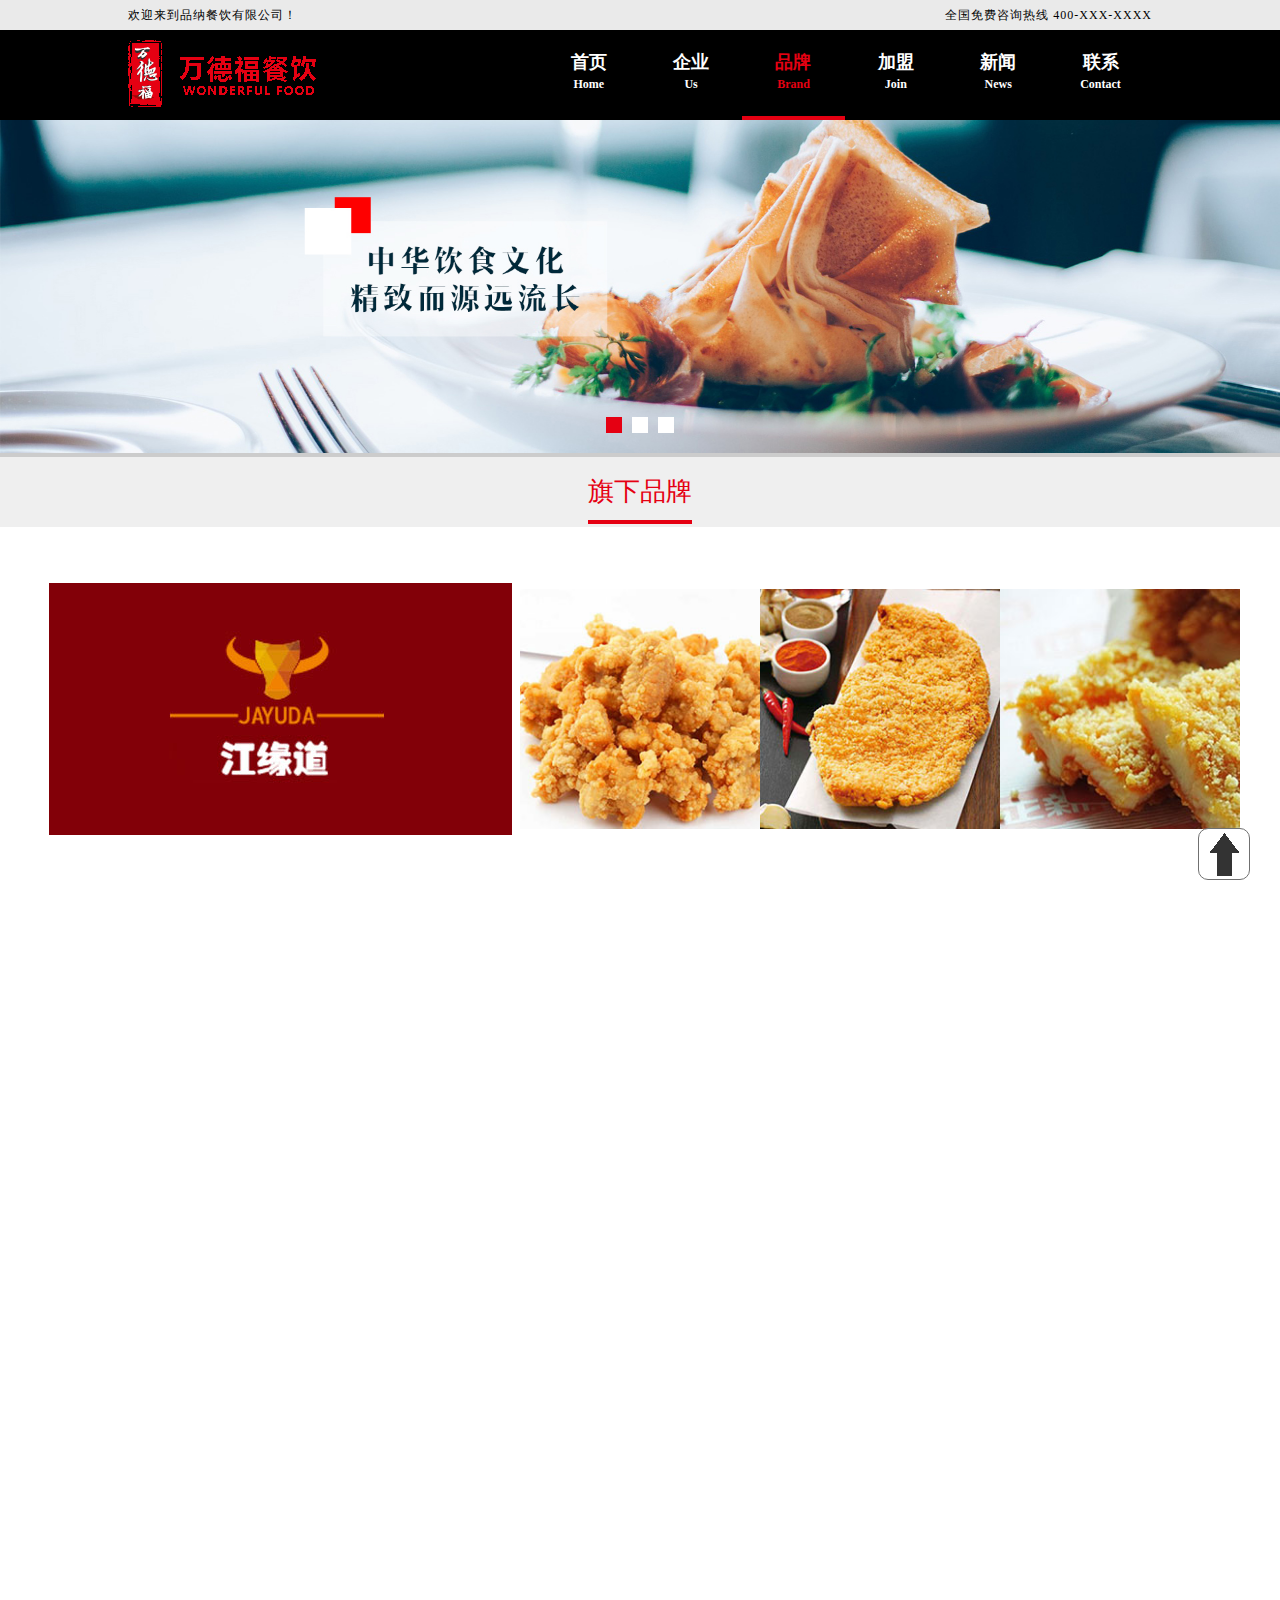
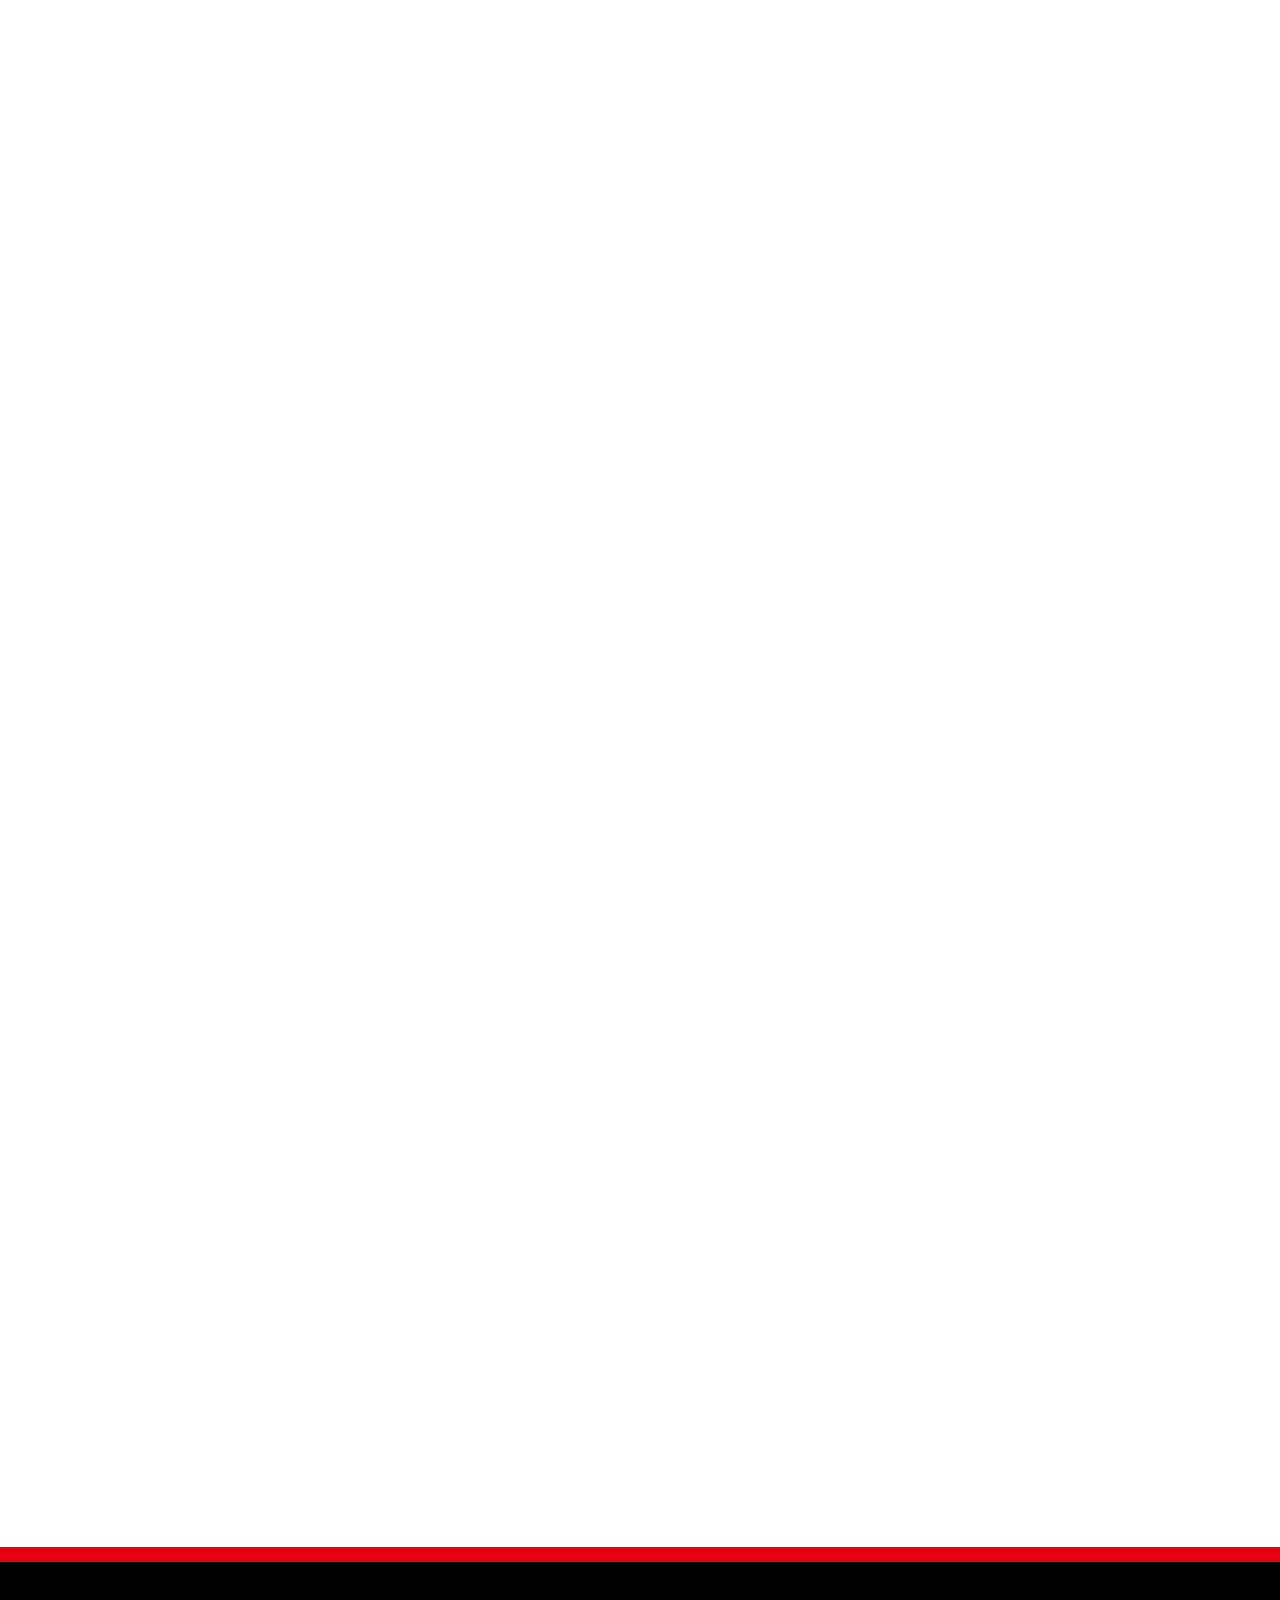
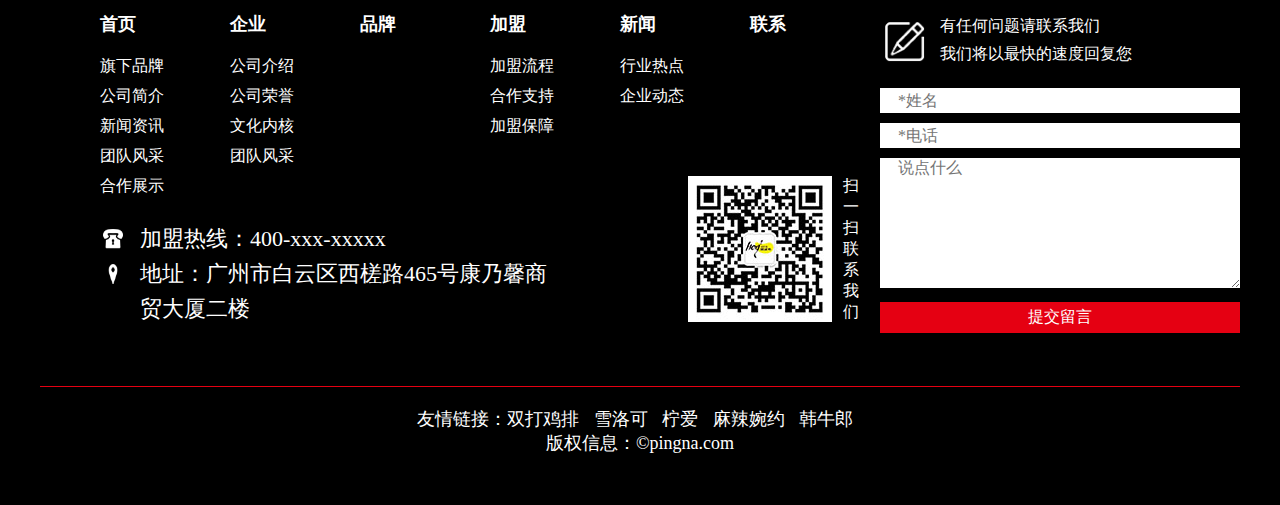
==== brand.html @ 2a2fdcb7 "Signed-off-by: Amy <Amy3163.qq.com>" ====
<!DOCTYPE html>
<html>
<head>
    <meta charset="utf-8">
    <meta name="viewport" content="width=device-width, initial-scale=1, user-scalable=no">
    <meta name="description" content="">
    <meta name="keywords" content="">
    <title>品牌-旗下品牌</title>
    <link rel="stylesheet" href="css/swiper.min.css">
    <link rel="stylesheet" href="css/base.css">
    <link rel="stylesheet" href="css/phone.css">
    <script type="text/javascript" src="js/jquery-3.2.1.min.js"></script>
    <script type="text/javascript" src="js/swiper.min.js"></script>
    <script type="text/javascript" src="js/index.js"></script>
</head>
<body>
    <header class="head">
        <div class="head_welcome clear">
            <div class="head_welcome_info">
                <p class="fl">欢迎来到品纳餐饮有限公司！</p>
                <p class="fr">全国免费咨询热线  400-XXX-XXXX</p>
            </div>
        </div>
        <div class="head_container_bg">
            <div class="head_container clear">
                <a href="index.html" class="logo fl"><img src="images/logo.png" alt="logo"></a>
                <nav class="nav fr">
                    <ul>
                        <li>
                            <a href="index.html"><p>首页<span class="nav_english">Home</span></p></a>
                        </li>
                        <li>
                            <a href="company.html"><p>企业<span class="nav_english">Us</span></p></a>                          
                        </li>
                        <li>
                            <a class="nav_active" href="brand.html"><p>品牌<span class="nav_english">Brand</span></p></a>                            
                        </li>
                        <li>
                            <a  href="join.html"><p>加盟<span class="nav_english">Join</span></p></a>                         
                        </li>
                        <li>
                            <a href="news.html"><p>新闻<span class="nav_english">News</span></p></a>                          
                        </li>
                        <li>
                            <a href="contact.html"><p>联系<span class="nav_english">Contact</span></p></a>                            
                        </li>
                    </ul>
                </nav>
                <button class="navbar-toggle to" id="div_0" type="button">
                    <span class="icon-bar btn-bar"></span>
                    <span class="icon-bar btn-bar"></span>
                    <span class="icon-bar btn-bar"></span>
                </button>
            </div>
        </div>
    </header>
    <!-- banner -->
    <div class="banner">
        <div class="swiper-wrapper">
            <div class="swiper-slide"><a href="javascript:void(0)"><img src="images/banner01.jpg" alt="" /></a></div>
            <div class="swiper-slide"><a href="javascript:void(0)"><img src="images/banner02.jpg" alt="" /></a></div>
            <div class="swiper-slide"><a href="javascript:void(0)"><img src="images/banner03.jpg" alt="" /></a></div>
        </div>
        <!-- Add Pagination -->
        <div class="swiper-pagination"></div>
    </div>
    <div class="company_belt_container">
        <div class="company_belt contact_belt clear">
            <div>
                <a class="company_belt_active" href="brand.html">旗下品牌</a>
            </div>           
        </div>            
    </div>
    <div class="index_brand">
        <ul class="brand_list_ul">
            <li class="brand_list_animate_left">
                <dl class="brand_list_dl clear">
                    <dt>
                        <a href="">
                            <div class="brand_list_dl_img">
                                <img src="images/brand_01.jpg" alt="" />
                            </div>
                            <div class="brand_list_dl_cover">
                                <img src="images/brand_cover.png" alt="" />
                            </div>
                        </a>                            
                    </dt>
                    <dd>
                        <img src="images/brand_02.jpg" alt="" />
                    </dd>
                    <dd>
                        <img src="images/brand_03.jpg" alt="" />
                    </dd>
                    <dd>
                        <img src="images/brand_04.jpg" alt="" />
                    </dd>
                </dl>
            </li>
            <li class="brand_list_animate_right">
                <dl class="brand_list_dl clear">
                    <dt>
                        <a href="">
                            <div class="brand_list_dl_img">
                                <img src="images/brand_05.jpg" alt="" />
                            </div>
                            <div class="brand_list_dl_cover">
                                <img src="images/brand_cover.png" alt="" />
                            </div>
                        </a> 
                    </dt>
                    <dd>
                        <img src="images/brand_06.jpg" alt="" />
                    </dd>
                    <dd>
                        <img src="images/brand_07.jpg" alt="" />
                    </dd>
                    <dd>
                        <img src="images/brand_08.jpg" alt="" />
                    </dd>
                </dl>
            </li>
            <li class="brand_list_animate_left">
                <dl class="brand_list_dl clear">
                    <dt>
                        <a href="">
                            <div class="brand_list_dl_img">
                                <img src="images/brand_09.jpg" alt="" />
                            </div>
                            <div class="brand_list_dl_cover">
                                <img src="images/brand_cover.png" alt="" />
                            </div>
                        </a> 
                    </dt>
                    <dd>
                        <img src="images/brand_10.jpg" alt="" />
                    </dd>
                    <dd>
                        <img src="images/brand_11.jpg" alt="" />
                    </dd>
                    <dd>
                        <img src="images/brand_12.jpg" alt="" />
                    </dd>
                </dl>
            </li>
            <li class="brand_list_animate_right">
                <dl class="brand_list_dl clear">
                    <dt>
                        <a href="">
                            <div class="brand_list_dl_img">
                                <img src="images/brand_13.jpg" alt="" />
                            </div>
                            <div class="brand_list_dl_cover">
                                <img src="images/brand_cover.png" alt="" />
                            </div>
                        </a> 
                    </dt>
                    <dd>
                        <img src="images/brand_14.jpg" alt="" />
                    </dd>
                    <dd>
                        <img src="images/brand_15.jpg" alt="" />
                    </dd>
                    <dd>
                        <img src="images/brand_16.jpg" alt="" />
                    </dd>
                </dl>
            </li>
            <li class="brand_list_animate_left">
                <dl class="brand_list_dl clear">
                    <dt>
                        <a href="">
                            <div class="brand_list_dl_img">
                                <img src="images/brand_17.jpg" alt="" />
                            </div>
                            <div class="brand_list_dl_cover">
                                <img src="images/brand_cover.png" alt="" />
                            </div>
                        </a> 
                    </dt>
                    <dd>
                        <img src="images/brand_18.jpg" alt="" />
                    </dd>
                    <dd>
                        <img src="images/brand_19.jpg" alt="" />
                    </dd>
                    <dd>
                        <img src="images/brand_20.jpg" alt="" />
                    </dd>
                </dl>
            </li>
            <li class="brand_list_animate_right">
                <dl class="brand_list_dl clear">
                    <dt>
                        <a href="">
                            <div class="brand_list_dl_img">
                                <img src="images/brand_21.jpg" alt="" />
                            </div>
                            <div class="brand_list_dl_cover">
                                <img src="images/brand_cover.png" alt="" />
                            </div>
                        </a> 
                    </dt>
                    <dd>
                        <img src="images/brand_22.jpg" alt="" />
                    </dd>
                    <dd>
                        <img src="images/brand_23.jpg" alt="" />
                    </dd>
                    <dd>
                        <img src="images/brand_24.jpg" alt="" />
                    </dd>
                </dl>
            </li>
            <li class="brand_list_animate_left">
                <dl class="brand_list_dl clear">
                    <dt>
                        <a href="">
                            <div class="brand_list_dl_img">
                                <img src="images/brand_25.jpg" alt="" />
                            </div>
                            <div class="brand_list_dl_cover">
                                <img src="images/brand_cover.png" alt="" />
                            </div>
                        </a> 
                    </dt>
                    <dd>
                        <img src="images/brand_26.jpg" alt="" />
                    </dd>
                    <dd>
                        <img src="images/brand_27.jpg" alt="" />
                    </dd>
                    <dd>
                        <img src="images/brand_28.jpg" alt="" />
                    </dd>
                </dl>
            </li>
            <li class="brand_list_animate_right">
                <dl class="brand_list_dl clear">
                    <dt>
                        <a href="">
                            <div class="brand_list_dl_img">
                                <img src="images/brand_29.jpg" alt="" />
                            </div>
                            <div class="brand_list_dl_cover">
                                <img src="images/brand_cover.png" alt="" />
                            </div>
                        </a> 
                    </dt>
                    <dd>
                        <img src="images/brand_30.jpg" alt="" />
                    </dd>
                    <dd>
                        <img src="images/brand_31.jpg" alt="" />
                    </dd>
                    <dd>
                        <img src="images/brand_32.jpg" alt="" />
                    </dd>
                </dl>
            </li>
            <li class="brand_list_animate_left">
                <dl class="brand_list_dl clear">
                    <dt>
                        <a href="">
                            <div class="brand_list_dl_img">
                                <img src="images/brand_33.jpg" alt="" />
                            </div>
                            <div class="brand_list_dl_cover">
                                <img src="images/brand_cover.png" alt="" />
                            </div>
                        </a> 
                    </dt>
                    <dd>
                        <img src="images/brand_34.jpg" alt="" />
                    </dd>
                    <dd>
                        <img src="images/brand_35.jpg" alt="" />
                    </dd>
                    <dd>
                        <img src="images/brand_36.jpg" alt="" />
                    </dd>
                </dl>
            </li>
        </ul>
    </div>
        
    <footer class="footer-container">
        <div class="index_brand clear">
            <div class="footer_left fl">
                <div class="clear">
                    <dl>
                        <dt>首页</dt>
                        <dd><a href="">旗下品牌</a></dd>
                        <dd><a href="">公司简介</a></dd>
                        <dd><a href="">新闻资讯</a></dd>
                        <dd><a href="">团队风采</a></dd>
                        <dd><a href="">合作展示</a></dd>
                    </dl>
                    <dl>
                        <dt>企业</dt>
                        <dd><a href="">公司介绍</a></dd>
                        <dd><a href="">公司荣誉</a></dd>
                        <dd><a href="">文化内核</a></dd>
                        <dd><a href="">团队风采</a></dd>
                    </dl>
                    <dl>
                        <dt>品牌</dt>
                    </dl>
                    <dl>
                        <dt>加盟</dt>
                        <dd><a href="">加盟流程</a></dd>
                        <dd><a href="">合作支持</a></dd>
                        <dd><a href="">加盟保障</a></dd>
                    </dl>
                    <dl>
                        <dt>新闻</dt>
                        <dd><a href="">行业热点</a></dd>
                        <dd><a href="">企业动态</a></dd>
                    </dl>
                    <dl>
                        <dt>联系</dt>
                    </dl>
                </div>
                <div class="footer_contact_info">
                    <div>
                        <span class="footer_contact_info_phone"></span>
                        <p>加盟热线：400-xxx-xxxxx</p>
                    </div>
                    <div>
                        <span class="footer_contact_info_address"></span>
                        <p>
                            地址：广州市白云区西槎路465号康乃馨商贸大厦二楼
                        </p>
                    </div>
                </div>
                <div class="footer_wx clear">
                    <div>
                        <img src="images/footer03.jpg" alt="" />
                    </div>
                    <p>扫一扫 联系我们</p>
                </div>
            </div>
            <div class="footer_right fr">
                <div class="footer_form_info">
                    <span></span>
                    <p>有任何问题请联系我们<br>
                        我们将以最快的速度回复您
                    </p>
                </div>
                    
                <form action="post">
                    <input type="text" name="name" placeholder="*姓名" />
                    <input type="text" name="phone" placeholder="*电话" />
                    <textarea name="message" placeholder="说点什么" id="message"></textarea>
                    <button type="submit">提交留言</button>
                </form>
            </div>
        </div>
        <address class="index_brand footer_address">
            友情链接：<a href="">双打鸡排</a>  <a href="">雪洛可</a> <a href="">柠爱</a>  <a href="">麻辣婉约</a> <a href="">韩牛郎</a><br>
            版权信息：&copy;pingna.com
        </address>
    </footer>
    <a href="javascript:scroll(0,0)" class="go_top"></a>
    <script>
        swiperBanner();
        var scrTop,screenHeight,height = null;
        $(window).scroll(function(event) {            
            scrTop = document.documentElement.scrollTop || window.pageYOffset || document.body.scrollTop;
            screenHeight = window.innerHeight || document.documentElement.clientHeight || document.body.clientHeight;
            height = scrTop + screenHeight;
            $('.brand_list_animate_left,.brand_list_animate_right').each(function(index) {
                if ($(this).offset().top <= height - 150) {
                    $(this).addClass('show');
                }else {
                    $(this).removeClass('show');
                }
            });
        }).trigger('scroll');

    </script>
</body>
</html>
---- css/base.css ----
/*20170922*/
* {
	margin: 0;
	padding: 0;
	list-style: none;
	font-size: 16px;
	text-decoration: none;
	border: 0;
	font-style: normal;
	font-family: "微软雅黑","Arial Regular";
	outline: 0;
}
h1,h2,h3,h4,h5,h6 {
	font-weight: bold;
	font-size: 24px;
}
.fl{float: left}
.fr{float: right}
.clear{ zoom:1; }
.clear:after{clear:both;content:'.';display:block;width: 0;height: 0;visibility:hidden;}
img {max-width: 100%;}
a {color: black;}
body {
    overflow-x: hidden;
}
/*head头部*/
.head {
	position: fixed;
	top: 0;
	left: 0;
	width: 100%;
	z-index: 9999;
}
.head_container_bg {
	background-color: black;
	width: 100%;
}
.head_container,.head_welcome_info {
	width: 80%;
	margin: 0 auto;
}
.head_welcome_info p {
	font-size: 12px;
	line-height: 30px;
	letter-spacing: 1px;
}
.logo {
	height: 90px;
	display: inline-block;

}
.logo img {
	margin-top: 10px;

}
.nav {
	display: inline-block;
	width: 60%;
}
.nav ul li {
	float: left;
	width: 16.66%;
	height: 90px;
	color: #0155a7;
	text-align: center;
}
.nav ul li a {
	width: 100%;
	height: 100%;
	color: white;
	width: 100%;
	display: inline-block;	
}
.nav ul li a p {
	font-size: 18px;
    font-weight: bold;
    margin-top: 20%;
}
.nav ul li a:hover {
	color: #ccc;
}
.navbar-toggle {
    display: none;
}
.nav ul li a.nav_active {
	/*background-color: #0155a7;*/
	color: #e50012;
    height: 86px;
    border-bottom: 4px solid #e50012;
}
.nav_english {
	display: block;
	font-size: 12px;
	line-height: 20px;
}
.head_welcome {
	background-color: #eaeaea;

}
/*头部响应式*/
@media screen and (max-width: 768px) {
    .navbar-toggle {
        position: relative;
        float: right;
        width: 44px;
        height: 30px;
        padding: 5px 10px;
        margin: 10px 15px 8px 0;
        -webkit-box-sizing: border-box;
        -moz-box-sizing: border-box;
        -ms-box-sizing: border-box;
        -o-box-sizing: border-box;
        box-sizing: border-box;
        background-color: #fff;
        background-image: none;
        border: 1px solid #ccc;
        border-radius: 4px;
        display: block;
    }

    .navbar-toggle .icon-bar {
        background-color:#362010;
        display: block;
        width: 22px;
        height: 2px;
        border-radius: 1px;
        margin-top: 4px;

    }

    .to .icon-bar:first-child{
        animation: end .5s both;
        -webkit-animation: end .5s both;
        -o-animation: end .5s both;
        -moz-animation: end .5s both;
        -ms-animation: end .5s both;
    }

    .to .icon-bar:last-child{
        animation: end3 .5s both;
        -webkit-animation: end3 .5s both;
        -o-animation: end3 .5s both;
        -moz-animation: end3 .5s both;
        -ms-animation: end3 .5s both;
    }

    .too .icon-bar:first-child{
        position: absolute;
        animation: start .5s both;
        -webkit-animation: start .5s both;
        -o-animation: start .5s both;
        -moz-animation: start .5s both;
        -ms-animation: start .5s both;
    }

    .too .icon-bar:nth-child(2){
        animation: start2 .5s both;
        -webkit-animation: start2 .5s both;
        -o-animation: start2 .5s both;
        -moz-animation: start2 .5s both;
        -ms-animation: start2 .5s both;
    }


    .too .icon-bar:last-child{
        position: absolute;
        animation: start3 .5s both;
        -webkit-animation: start3 .5s both;
        -moz-animation: start3 .5s both;
        -ms-animation: start3 .5s both;
        -o-animation: start3 .5s both;
    }


    @keyframes start{
        0% {
            transform: rotate(0deg);
            -webkit-transform: rotate(0deg);
            -o-transform: rotate(0deg);
            -moz-transform: rotate(0deg);
            -ms-transform: rotate(0deg);
            top:0px;
        }
        30% {
            transform: rotate(15deg);
            -webkit-transform: rotate(15deg);
            -o-transform: rotate(15deg);
            -moz-transform: rotate(15deg);
            -ms-transform: rotate(15deg);
            top:5px;
        }
        60% {
            transform: rotate(30deg);
            -webkit-transform: rotate(30deg);
            -o-transform: rotate(30deg);
            -moz-transform: rotate(30deg);
            -ms-transform: rotate(30deg);
            top:8px;
        }
        100% {
            transform: rotate(45deg);
            -webkit-transform: rotate(45deg);
            -o-transform: rotate(45deg);
            -moz-transform: rotate(45deg);
            -ms-transform: rotate(45deg);
            top:10px;
        }
    }

    @keyframes start2{
        0% {
            opacity: 1;
            transform: rotate(0deg);
            -webkit-transform: rotate(0deg);
            -o-transform: rotate(0deg);
            -moz-transform: rotate(0deg);
            -ms-transform: rotate(0deg);
        }
        100% {
            opacity: 0;
            transform: rotate(360deg);
            -webkit-transform: rotate(360deg);
            -o-transform: rotate(360deg);
            -moz-transform: rotate(360deg);
            -ms-transform: rotate(360deg);
        }
    }

    @keyframes start3{
        0% {
            transform: rotate(0deg);
            -webkit-transform: rotate(0deg);
            -o-transform: rotate(0deg);
            -moz-transform: rotate(0deg);
            -ms-transform: rotate(0deg);
            top:0px;
        }
        30% {
            transform: rotate(-15deg);
            -webkit-transform: rotate(-15deg);
            -o-transform: rotate(-15deg);
            -moz-transform: rotate(-15deg);
            -ms-transform: rotate(-15deg);
            top:5px;
        }
        60% {
            transform: rotate(-30deg);
            -webkit-transform: rotate(-30deg);
            -o-transform: rotate(-30deg);
            -moz-transform: rotate(-30deg);
            -ms-transform: rotate(-30deg);
            top:8px;
        }
        100% {
            transform: rotate(-45deg);
            -webkit-transform: rotate(-45deg);
            -o-transform: rotate(-45deg);
            -moz-transform: rotate(-45deg);
            -ms-transform: rotate(-45deg);
            top:10px;
        }
    }
    .nav {
    	width: 100%;
        height:100%;
        position: fixed;
        top:0;
        left:0;
        background: rgba(0,0,0,.8);
        display: none;
        margin-top: 0;

    }
    .nav ul {
    	margin-top: 10%;
    }
    .nav ul li a {
		color: white;
    }
    .nav ul li {
    	float: none;
    	text-align: center;
    	width: 100%;
    	margin-bottom: 15px;
    }
}
/*banner*/
.banner{
	margin-top: 120px;
	width: 100%;
    /*height: 500px;*/
	overflow:hidden;
	position: relative;
	background-color: #ccc;
}
.swiper-pagination-bullet {
    background-color: #ffffff;
    height: 16px;
    width: 16px;
    border-radius: 0;
    opacity: 1;
}
.swiper-pagination-bullet-active {
    background-color: #e50012;
}
.swiper-container-horizontal>.swiper-pagination-bullets, .swiper-pagination-custom, .swiper-pagination-fraction {
    bottom: 20px;
}

.index_brand {
    width: 1200px;
    padding: 50px 0;
    margin: 0 auto;
}
/*首页 index 20171012*/
.index_header h3 {
    color: #e50012;
    text-align: center;
    font-size: 36px;
    letter-spacing: 5px;
}
.index_header span {
    display: block;
    margin: 20px auto 0 auto;
    width: 120px;
    height: 10px;
    background-color: #e50012;
}
.index_brand_show {
    margin: 50px 0 0 0;
}
.index_brand_list a {
    float: left;
    display: inline-block;
    width: 33.33%;
    height: 400px;
    position: relative;

}
.index_brand_list a div {
    width: 100%;
    height: 100%;
    text-align: center;
}
.index_brand_list_txt {
    background-color: #e50012;
    display: block;
    position: absolute;
    top: 0;
    left: 0;
}
.index_brand_list_txt {
    display: none;
     text-align: center;
}
.index_brand_list_txt p {
   
    font-size: 45px;
    color: white;
    margin: 130px 0 10px 0;
}
.more_btn {
    display: block;
    background: none;
    border: 2px solid #999999;
    padding: 10px 40px;
    color: #999999;
    margin: 30px auto 0 auto;
}
.more_btn:hover {
    border: 2px solid #e50012;
    background: #e50012;
    color: white
}
.index_company {
    padding: 20px 0;
    background-color: black;
    color: white;
}
.index_company_txt {
    width: 40%;
}
.index_company_img {
    width: 56%;
    position: relative;
    height: 500px;
}
.index_company_txt {
    margin-right: 2%;
}
.index_company_txt_info {
    margin-top: 20px;
}
.index_company_txt_info p {
    text-indent: 36px;
    line-height: 30px;
}
.index_company_img div {
    position: absolute;
}
.index_company_img_top {    
    top: 0;
    left: 0;
    width: 70%;    
    z-index: 2;
    transition: transform 1s;
    -webkit-transition: transform 1s;
    -o-transition: transform 1s;
    -moz-transition: transform 1s;
    -ms-transition: transform 1s;
}
.index_company_img_top:hover,.index_company_img_bottom:hover {
    transform: scale(1.1,1.1);
    -webkit-transform: scale(1.1,1.1);
    -moz-transform: scale(1.1,1.1);
    -ms-transform: scale(1.1,1.1);
    -o-transform: scale(1.1,1.1);
    -webkit-backface-visibility: hidden;
    -moz-backface-visibility: hidden;
    -ms-backface-visibility: hidden;
    -o-backface-visibility: hidden;
    backface-visibility: hidden;
}
.index_company_img_top img {
    box-shadow: 5px 5px 30px 2px black;
}
.index_company_img_middle {
    margin: 200px 20%;
    width: 60%;
    height: 200px;
    background-color: #e50012;
}
.index_company_img_bottom {
    width: 50%;
    bottom: 0;
    right: 0;
    z-index: 1;
    transition: transform 1s;
    -webkit-transition: transform 1s;
    -o-transition: transform 1s;
    -moz-transition: transform 1s;
    -ms-transition: transform 1s;
}
.index_company_img_bottom:hover {
    z-index: 2;
    box-shadow: 5px 5px 30px 2px black;
}
.index_news_list {
    margin: 50px 0 0 0;
}
.index_news_list li {
    float: left;
    width: 48%;
    margin: 0 1% 20px 1%;
    box-shadow: 1px 1px 5px #ccc;
    background-color: white;
}


.index_news_list_img,.index_news_list_txt {
    display: inline-block;
}
.index_news_list_img {
    width: 30%;
    vertical-align: top;
}
.index_news_list_img img {
    display: block;
}
.index_news_list_txt {
    width: 60%;
    padding: 10px 5%;
}
.index_news_list_txt_header {
    font-size: 20px;
    font-weight: bold;
    line-height: 35px;
}
.index_news_list_txt_header time {
    font-size: 14px;
    color: #666666;
    margin-left: 30px;
} 
.index_news_list_txt span {
    width: 10%;
    display: inline-block;
    height: 2px;
    background-color: #e50012;
}

.index_news_list_txt hr {
    width: 90%;
    display: inline-block;
    height: 2px;
    background-color: #cccccc;
}
.index_news_list_txt_info {
    /*font-size: 12px;*/
    text-indent: 32px;
    line-height: 30px;
}
.index_news_list_txt_span_hover {
    -webkit-animation: span_progress .8s both;
    -o-animation: span_progress .8s both;
    -moz-animation: span_progress .8s both;
    -ms-animation: span_progress .8s both;
    animation: span_progress .8s both;
    -webkit-transition: width .1s;
    -o-transition: width .1s;
    -moz-transition: width .1s;
    -ms-transition: width .1s;
    transition: width .1s;
}
.index_news_list_txt_hr_hover {
    -webkit-animation: hr_progress .8s both;
    -o-animation: hr_progress .8s both;
    -moz-animation: hr_progress .8s both;
    -ms-animation: hr_progress .8s both;
    animation: hr_progress .8s both;
    -webkit-transition: width .1s;
    -o-transition: width .1s;
    -moz-transition: width .1s;
    -ms-transition: width .1s;
    transition: width .1s;
}
.index_news_list_txt_span_back {
    -webkit-animation: span__back_progress .8s both;
    -o-animation: span__back_progress .8s both;
    -moz-animation: span__back_progress .8s both;
    -ms-animation: span__back_progress .8s both;
    animation: span__back_progress .8s both;
    -webkit-transition: width .1s;
    -o-transition: width .1s;
    transition: width .1s;
}
.index_news_list_txt_hr_back {
    -webkit-animation: hr__back_progress .8s both;
    -o-animation: hr__back_progress .8s both;
    -ms-animation: hr__back_progress .8s both;
    -moz-animation: hr__back_progress .8s both;
    animation: hr__back_progress .8s both;
    -webkit-transition: width .1s;
    -o-transition: width .1s;
    transition: width .1s;
}
@keyframes hr_progress {
    from {
        width: 90%;
    }
    to {
        width: 0%;
    }
}
@-moz-keyframes hr_progress {
    from {
        width: 90%;
    }
    to {
        width: 0%;
    }
}
@-webkit-keyframes hr_progress {
    from {
        width: 90%;
    }
    to {
        width: 0%;
    }
}
@-o-keyframes hr_progress {
    from {
        width: 90%;
    }
    to {
        width: 0%;
    }
}
@keyframes span_progress {
    from {
        width: 10%;
    }
    to {
        width: 100%;
    }
}
@-moz-keyframes span_progress {
    from {
        width: 10%;
    }
    to {
        width: 100%;
    }
}
@-webkit-keyframes span_progress {
    from {
        width: 10%;
    }
    to {
        width: 100%;
    }
}
@-o-keyframes span_progress {
    from {
        width: 10%;
    }
    to {
        width: 100%;
    }
}
@keyframes span__back_progress {
    from {
        width: 100%;
    }
    to {
        width: 10%;
    }
}
@-moz-keyframes span__back_progress {
    from {
        width: 100%;
    }
    to {
        width: 10%;
    }
}
@-webkit-keyframes span__back_progress {
    from {
        width: 100%;
    }
    to {
        width: 10%;
    }
}
@-o-keyframes span__back_progress {
    from {
        width: 100%;
    }
    to {
        width: 10%;
    }
}
@keyframes hr__back_progress {
    from {
        width: 0%;
    }
    to {
        width: 90%;
    }
}
@-moz-keyframes hr__back_progress {
    from {
        width: 0%;
    }
    to {
        width: 90%;
    }
}
@-webkit-keyframes hr__back_progress {
    from {
        width: 0%;
    }
    to {
        width: 90%;
    }
}
@-o-keyframes hr__back_progress {
    from {
        width: 0%;
    }
    to {
        width: 90%;
    }
}
.index_cooperation_list .swiper-slide {
    height: 300px;
}
.index_cooperation_list {
    margin: 50px 0 0 0;
    position: relative;
    overflow: hidden;
}
.index_cooperation_list_li {
    position: relative;
    box-shadow: 0px 0px 10px #999;
    height: 100%;
}
.index_cooperation_list_img {
    vertical-align: top;
    height: 80%;
    overflow: hidden;
    text-align: center;
}
.index_cooperation_list_li p {
    position: absolute;
    bottom: 0;
    width: 100%;
    height:20%;
    line-height: 50px;
    background-color: rgba(0,0,0,0.6);
    color: white;
    text-align: center;
    font-size: 18px;
}
.index_cooperation_btn {
    position: absolute;
    top: 35%;
    background-size: 60% 60%;
    z-index: 1;
    display: none;
    width: 80px;
    height:150px;
}
.index_cooperation_prev {   
    left: 0;
    background: rgba(0,0,0,0.3) url(../images/prev.png) center center no-repeat;
    
}
.index_cooperation_next {
    right: 0;    
    background: rgba(0,0,0,0.3) url(../images/next.png) center center no-repeat;
}
.index_bg {
    background-image: url(../images/index_09.jpg);
    background-repeat: no-repeat;
    background-position: center center;
}
/*企业 公司介绍 company*/
.company_belt_container {
    background-color: #efefef;
    width: 100%;
}
.company_belt,.join_belt {
    width: 50%;
    margin: 0 auto;
}
.company_belt div,.join_belt div {
    display: inline-block;
    float: left;
    width: 24.6%;
    text-align:  center;
}
.contact_belt div {
    width: 100%;
}
.company_belt div a,.join_belt div a {
    text-align: center;
    line-height: 70px;
    font-size: 26px;
    border-bottom: 4px solid #efefef;
}
.join_belt div {
    width: 32.98%;

}
div a.company_belt_active {
    color: #e50012;
    border-bottom: 4px solid #e50012;
    padding-bottom: 14px;
}
.company_txt p {
    text-indent: 36px;
    line-height: 30px;
}
.company_img {
    border-top: 2px solid #efefef;
}
.company_img div,.company_img {
    margin-top: 25px;
    text-align: center;
}
.company_img div {
    width: 48%;
}
/*企业 公司荣誉 company_honor*/
.company_honor_list li {
    float: left;
    width: 32%;
    text-align: center;
    margin-bottom: 50px;
}
li.company_honor_list_middle {
    margin: 0 2%;
}
.company_honor_list li div {
    border: 2px solid #efefef;
    padding: 2%;
    
    height: 360px;
    overflow: hidden;
}
.company_honor_list li p {
    font-size: 20px;
    color: #333333;
    line-height: 50px;
}
/*企业 团队风采 company_team*/
.company_team_list li {
    float: left;
    background-repeat: no-repeat;
    background-position: center center;
    background-size: cover;
    width: 20%;
    height: 455px;
    margin: 5px 0;
    margin-bottom: 50px;
    position: relative;
}
.company_team_list_li {
    box-shadow: 0px 0px 5px #999;
    
    z-index: 8;
}
/*加盟 加盟流程 join*/
.join_process_list li {
    width: 100%;
    border: 1px solid #e50012;
    margin-bottom: 20px;
    height: 50px;
}
.join_process_list li h5,.join_process_list li p {
    display: inline-block;
    line-height: 50px;
}
.join_process_list li h5 {
    width: 20%;
    background-color: #e50012;
    color: white;
    text-align: center;
    height: 100%;
    float: left;
}
.join_process_list li p {
    margin-left: 3%;
    width: 76%;
    color: #333;
    font-size: 18px;
    height: 100%;
    overflow: hidden;
    text-overflow: ellipsis;
    white-space: nowrap;
}
/*加盟 加盟保障 join_guarantee*/
.info_style h3 {
    text-align: center;
    font-size: 28px;
    color: #333;
    font-weight: normal;
}
.info_style_txt {
    margin: 30px;
    text-align: center;
    color: #333;
    padding-top: 20px;
    line-height: 35px;
}
.info_style_txt h4 {
    margin-bottom: 10px;    
}
.info_style_txt p {
    font-size: 18px;
}
/*加盟 合作支持 join_coorperation*/
.join_coorperation_list li {
    color: #333333;
    float: left;
    width: 23%;
    margin: 20px 1%;
    height: 300px;
    text-align: center;
}
.join_coorperation_list_img {
    background-color: #e50012;
    height: 50%;
}
.join_coorperation_list_img img {
    max-height: 40%;
    margin-top: 18%;
}
.join_coorperation_list_txt {
    padding: 0 5%;
    width: 90%;
    height: 50%;
    background-color: #f5f4f4;
    overflow: hidden;
    line-height: 30px;
}
.join_coorperation_list_txt h4 {
    font-weight: normal;
    font-size: 22px;
    margin: 10px 0;
}
.join_coorperation_list_txt p {
    text-align: left;
    font-size: 14px;
}
.join_coorperation_list_img img {
    transition: all .3s ease;
    -webkit-transition: all 0.5s ease;
    -moz-transition: all 0.5s ease;
    -ms-transition: all 0.5s ease;
    -o-transition: all 0.5s ease;
    -webkit-backface-visibility: hidden;
    -moz-backface-visibility: hidden;
    -o-backface-visibility: hidden;
    -ms-backface-visibility: hidden;
}
.join_coorperation_list_img:hover img {
    transform: rotate(360deg);
    -ms-transform: rotate(360deg);
    -webkit-transform: rotate(360deg);
    -o-transform: rotate(360deg);
    -moz-transform: rotate(360deg);
}
/*新闻——全部新闻 news*/
.news_page {
    margin-bottom: 30px;
    width: 100%;
    text-align: center;
}
.news_page a {
    margin: 0 10px;
    padding: 5px;
    color: #999999;
}
.news_page a:hover,a.news_page_active {
    color: #e50012;
}
.news_list li{
    box-shadow: 3px 3px 6px 0px rgba(0,0,0,0.3);
}
/*新闻 新闻详情 news_details*/
.new_detail_title {
    width: 30%;
    border-bottom: 2px solid #e50012;
    text-align: center;
    margin: 0 auto 20px auto;
    color: #333;
}
.new_detail_title h1 {
    font-size: 36px;
    margin-bottom: 10px;
    letter-spacing: 10px;
}
.new_detail_title p {
    font-size: 14px;
    margin-bottom: 20px;
}
.new_detail_info {
    font-size: 18px;
    color: #333333;
}
.new_detail_info p {
    line-height: 35px;
}
.new_detail_info p a {
    color: #333333;
}
.new_detail_info p a:hover {
    color: #e50012;
}
/*联系 联系我们 contact*/
.contact_title {
    width: 50%;
    margin: 0 auto;
    background-image: url(../images/contact_01.png);
    background-size: 100% 100%;
    overflow: hidden;
    margin-bottom: 50px;
}
.contact_title h1,.contact_title h2 {
    font-size: 30px;
    text-align: center;
    color: #333333;
    font-weight: normal;
    margin: 20px 0;
}
.contat_list li {
    width: 100%;
    height: 300px;
    background-color: #f8f7f7;
    margin-bottom: 20px;
}
.contat_list li:last-child {
    margin-bottom: 0;
}
.contat_list_map {
    width: 60%;
    background-color: #26A55E;
    height: 100%;
}
.contat_list_txt_container {
    width: 40%;
    height: 100%;  
}
.contat_list_txt {
    padding: 20% 5% 0 5%;
    width: 90%;
}
.contat_list_txt h6 {
    font-size: 24px;
    margin-left: 30px;
    line-height: 40px;
    color: #333333;
}
.contat_list_txt p {
    font-size: 18px;
    color: #333333;
}
.contat_list_txt p span {
    width: 20px;
    height: 20px;
    display: inline-block;
    text-align: center;
    margin-right: 10px;
    line-height: 35px;
}
/*企业 公司内核 compant_root*/
.company_root_list li {
    float: left;
    width: 33.33%;
    position: relative;
    text-align: center; 
    height: 180px;   
}
.company_root_list_li {
    box-sizing: border-box;
    border-left: 5px solid #f5f3f3;
    border-right: 5px solid #f5f3f3;
}
.company_root_list_header {
    padding-top: 30px;
}
.company_root_list_header h6,.company_root_list li p  {
    color: #333333;
}
.company_root_list_header h6 {
    line-height: 40px;
}
.company_root_list_header span {
    display: block;
    width: 30px;
    height: 5px;
    background-color: #e50012;
    margin: 0 auto 10px auto;
    border-radius: 5px;
}
.company_root_list_hr {
    position: absolute;
    display: block;
    width: 120px;
    height: 5px;   
    background-color: #f5f3f3;
}
.company_root_list_hr_bottomright {
    bottom: 0;
    right: 0;
}
.company_root_list_hr_bottomleft {
    bottom: 0;
    left: 0;
}
.company_root_list li p {
    line-height: 30px;
    font-size: 18px;
}

/*品牌 旗下品牌 brand*/
.brand_list_ul li {
    width: 100%;
    height: 260px;
    margin-bottom: 20px;
}
.brand_list_animate_left {
    transform: translateX(-500px) translateZ(0);
    -ms-transform: translateX(-500px) translateZ(0);
    -moz-transform: translateX(-500px) translateZ(0);
    -webkit-transform: translateX(-500px) translateZ(0);
    -o-transform: translateX(-500px) translateZ(0);
    opacity: 0;
    transition: transform 1s;
    -webkit-transition: transform 1s;
    -o-transition: transform 1s;
}
.brand_list_animate_right {
    transform: translateX(500px) translateZ(0);
    -ms-transform: translateX(500px) translateZ(0);
    -moz-transform: translateX(500px) translateZ(0);
    -webkit-transform: translateX(500px) translateZ(0);
    -o-transform: translateX(500px) translateZ(0);
    opacity: 0;
    transition: transform 1s;
    -webkit-transition: transform 1s;
    -o-transition: transform 1s;
}
.show {
    transform: translateX(0) translateZ(0);
    -ms-transform: translateX(0) translateZ(0);
    -moz-transform: translateX(0) translateZ(0);
    -webkit-transform: translateX(0) translateZ(0);
    -o-transform: translateX(0) translateZ(0);
    opacity: 1;
}

.brand_list_dl dt,.brand_list_dl dd {
    float: left;
    height: 260px;
    text-align: center;    
    line-height: 260px;
    transition: all 1s;
    -webkit-transition: all 1s;
    -o-transition: all 1s;
    -moz-transition: all 1s;
    -ms-transition: all 1s;
}

.brand_list_dl dt a:hover .brand_list_dl_cover {
    display: block;
    box-shadow: 0px 0px 5px #FC8282;
}
.brand_list_dl dt {
    width: 40%;
    position: relative;
    vertical-align: middle;
    display: table-cell;
    
}
.brand_list_dl dd {
    width: 20%;
    display: table-cell;
    vertical-align: middle;
    transition: all 1s;
    -webkit-transition: all 1s;
    -o-transition: all 1s;
    -moz-transition: all 1s;
    -ms-transition: all 1s;
}
.brand_list_dl dd:hover,.brand_list_dl dt:hover {
    box-shadow: 0px 0px 5px #FC8282;
    position: relative;
    z-index: 1;
    transform: scale(1.1,1.1);
    -webkit-transform: scale(1.1,1.1);
    -o-transform: scale(1.1,1.1);
    -moz-transform: scale(1.1,1.1);
    -ms-transform: scale(1.1,1.1);
    backface-visibility: hidden;
    -webkit-backface-visibility: hidden;
    -moz-backface-visibility: hidden;
    -o-backface-visibility: hidden;
    -ms-backface-visibility: hidden;
}
.brand_list_dl dd img,.brand_list_dl_cover img,.brand_list_dl dt img {
    vertical-align: middle;
}
.brand_list_dl_cover {
    position: absolute;
    top: 0;
    left:0;
    background-color: rgba(0,0,0,0.6);
    width: 100%;
    height: 100%;
    display: none;
}

/*footer*/

.footer-container {
	border-top: 15px solid #e50012;
	background-color: black;
	color: white;
	overflow: hidden;
    width: 100%;
}
.footer_left {
	width: 65%;
	position: relative;
    margin: 0 0 10px 5%;
}
.footer_left dl {
	float: left;
	width: 16.66%;
}

.footer_left dl dt {
	font-weight: bold;
	font-size: 18px;
	margin-bottom:15px;

}
.footer_left dl dd a {
	width: 100%;
	height: 100;
	line-height: 30px;
	color: white;
}
.footer_left dl dd a:hover {
	color: #999;
}
.footer_right {
	width: 30%;
}
.footer_contact_info {
	margin-top: 20px;
	line-height: 25px;
	font-size: 18px;
}
.footer_contact_info div {
	width: 60%;
	position: relative;
}
.footer_contact_info div p {
	font-size: 22px;
	line-height: 35px;
	margin-left: 40px;
}
.footer_contact_info_address,.footer_contact_info_phone,.footer_form_info span {
	position: absolute;
	top: 5px;
	left: 0;
	display:block;
	width: 25px;
	height: 25px;
	background-repeat: no-repeat;
	background-size: 80% 80%;
	background-position: center center;
}
.footer_contact_info_address {
	background-image: url(../images/footer01.png);
}
.footer_contact_info_phone {
	background-image: url(../images/footer02.png);
}

.footer_address {
	font-size: 18px;
	text-align: center;
	border-top: 1px solid #e50012;
	padding-top: 20px;
}
.footer_address a {
	color: white;
	margin-right: 10px;
	font-size: 18px;
}
.footer_address a:hover {
	color:  #0257a7;

}

.footer_form_info {
	position: relative;
	margin-bottom: 10px;
}
.footer_form_info p {
	line-height: 28px;
	margin-left: 60px;
}
.footer_form_info span {
	width: 50px;
	height: 50px;
	background-image: url(../images/footer04.png);
}

.footer_right form {
	width: 100%;
}
.footer_right form input,.footer_right form textarea {
	width: 95%;
	padding-left: 5%;
	margin-top: 10px;
}
.footer_right form input {
	height: 25px;
}
.footer_right form textarea {
	height:130px;
}
.footer_right form button {
	width: 100%;
	background-color: #e50012;
	color: white;
	padding: 5px 0;
	margin-top: 10px;
}
.footer_wx {
	position: absolute;

	bottom:0;
	right: 20px;
}
.footer_wx div {
    float: left;
    margin-right: 10px;
}
.footer_wx p {
	font-size: 16px;
	text-align: center;
    width: 18px;
    float: right;
}
/*当前位置*/
.location {
	text-align: right;
}
.location a {
	font-size: 12px;
	color: #666;
}

.go_top {
	display: block;
	position: fixed;
	bottom: 20px;
	right: 30px;
	width:50px;
	height: 50px;
	background:rgba(255,255,255,0.6) url(../images/go_top.png) no-repeat center center;
    border: 1px solid #707070;
	border-radius: 10px;
}
---- css/phone.css ----
@media screen and (max-width: 1200px) {
	/*首页*/
	.index_brand {
		width: 1000px;
	}
	.index_brand_list a {
		height: 250px;
	}
	/*企业 公司介绍*/
	.company_honor_list li div {
		height: 305px;
	}

}
@media screen and (max-width: 1024px) {
	/*footer*/
	.footer_contact_info div p {
		font-size: 18px;
	}
	/*首页*/
	.index_brand {
		width: 700px;
	}
	.index_brand_list a {
		height: 170px;
	}
	.index_brand_list_txt p {
		margin: 50px 0 10px 0;
		font-size: 30px;
	}
	.index_header h3 {
		font-size: 30px;
	}
	.index_header span {
		height: 5px;
		margin: 10px auto 0 auto;
	}
	.index_company_txt_info p {
		line-height: 25px;
	}
	.index_company_img_top {
		width: 90%;
	}
	.index_company_img_bottom {
		width: 70%;
	}
	.index_company_img_middle {
		margin: 200px 10%;
		height: 150px;
	}
	.index_news_list_img {
		margin-top: 50px;
	}
	.index_news_list_txt_info {
		line-height: 25px;
	}
	.index_cooperation_list .swiper-slide {
	    height: 190px;
	}
	/*企业 公司介绍*/
	.company_honor_list li div {
		height: 210px;
	}
	.company_honor_list li {
		margin-bottom: 20px;
	}
	/*加盟 加盟流程*/
	.join_process_list li h5 {
		font-size: 20px;
	}
	.join_process_list li p {
		font-size: 16px;
	}
	/*加盟 合作支持*/
	.join_coorperation_list_img {
		height: 40%;
	}
	.join_coorperation_list_txt {
		height: 60%;
	}

	/*联系 联系我们*/
	.contact_title {
		width: 80%;
	}
	.contat_list li {
		height: 250px;
	}
	/*品牌*/
	.brand_list_ul li,.brand_list_dl dt, .brand_list_dl dd {
		height: 154px;
		line-height: 154px;
	}
}
@media screen and (max-width: 768px) {
	/*header*/
	.nav ul li a p {
		margin-top: 0;
	}
	.nav ul li a {
		line-height: 30px;
	}
	.nav ul li {
		height: 60px;
	}
	.nav ul li a.nav_active {
		height: 60px;
	}
	.logo img {
		margin-top: 5px;
	}

	.footer_contact_info div p {
		font-size: 18px;
		line-height: 25px;
	}
	.footer_wx div img {
		width: 80%;
		margin-left: 10%;
	}
	/*footer*/
	.footer_form_info p {
		font-size: 14px;
		line-height: 18px;
	}
	/*footer*/
	.footer_wx {
		top: 220px;
		right: 0;
	}
	.footer_contact_info div {
		width: 100%;
	}
	.footer_form_info p {
		font-size: 18px;
		line-height: 25px;
	}
	.footer_left,.footer_right {
		float: none;
		width: 100%;
	}
	.footer_left dl {
		width: 25%;
		height: 200px;
		text-align: center;
	}
	.footer_address {
		margin-top: 0;
	}
	.go_top {
		width: 30px;
		height: 30px;
		background-size: 80% 80%;
	}
	.footer_wx div {
		margin-right: 0;
	}
	.footer_left {
		margin: 0;
	}
	.footer_right {
		margin-top: 10px;
	}
	/*首页*/
	.index_brand {
		width: 426px;
	}
	.index_brand_list a {
		height: 142px;
		/*width: 50%;*/
	}
	.index_company_txt,.index_company_img {
		margin: 0;
		width: 100%;
		float: none;
	}
	.index_company_img {
		margin-top: 20px;
	}
	.index_news_list li {
		width: 100%;
		margin: 0 0 20px 0;
		float: none;
	}
	.index_news_list_img {
		margin-top: 20px;
	}
	.index_cooperation_btn {
		width: 50px;
		top: 20%;
		height: 100px;
	}
	.index_cooperation_list .swiper-slide {
	    height: 120px;
	}
	.index_cooperation_list_li p {
		font-size: 14px;
		line-height: 20px;
	}
	
	/*企业 公司介绍*/
	.company_belt div a, .join_belt div a,.company_root_list_header h6 {
		font-size: 20px;
	}
	/*企业 公司荣誉*/
	.company_honor_list li div {
		height: 130px;
	}
	.company_honor_list li {
		margin-bottom: 20px;
	}
	.company_honor_list li p {
		line-height: 25px;
		font-size: 18px;
	}
	/*企业 公司内核*/
	.company_root_list li p {
		font-size: 14px;
	}
	/*企业 团队风采*/
	.company_team_list li {
		width: 50%;
	}
	
	/*加盟 加盟流程*/
	.join_process_list li h5 {
		width: 18%;
	}
	.join_process_list li {
		height: 100px;
	}
	.join_process_list li p {
		white-space: normal;
		line-height: 30px;
		width: 78%;
	}
	
	/*加盟 合作支持*/
	.join_coorperation_list li {
		width: 46%;
	}
	/*新闻 新闻详情*/
	.new_detail_title {
		width: 50%;
	}
	/*联系 联系我们*/
	.contact_title {
		width: 100%;
	}
	.contact_title h1, .contact_title h2 {
		font-size: 22px;
	}
	.contat_list_txt h6 {
		font-size: 20px;
		line-height: 30px;
	}
	.contat_list li {
		height: auto;
	}
	.contat_list_map {
		height: 250px;
	}
	.contat_list_map,.contat_list_txt_container {
		width: 100%;
	}
	.contat_list_txt {
		padding: 5%;
	}
	/*品牌*/
	.brand_list_ul li,.brand_list_dl dt, .brand_list_dl dd {
		height: 92.77px;
		line-height: 92.77px;
	}

}
@media screen and (max-width: 425px) {

	/*header*/
	.head_container, .head_welcome_info {
		width: 90%;
	}
	.logo img {
		width: 100%;
		height: auto;
		margin-top: 0;
	}
	.head_welcome {
		display: none;
	}
	.banner {
		margin-top: 70px;
	}
	.index_brand {
		padding: 20px 0;
	}
	
	/*首页*/
	.index_brand {
		width: 300px;
	}
	.index_brand_list a {
		height: auto;
		width: 100%;
	}
	.index_brand_list_txt p {
		margin: 100px 0 10px 0;
		/*font-size: 30px;*/
	}
	.index_company_img {
		height: 350px;
	}
	.index_company_img_middle {
		margin: 100px 10%;
	}
	.index_news_list_img {
		margin: 0;
		width: 100%;
		text-align: center;
	}
	.index_news_list_txt {
		width: 90%;
	}
	.index_news_list_img img {
		display: inline;
	}
	.index_cooperation_list {
		margin: 20px 0 0 0;
	}
	.index_cooperation_list .swiper-slide {
		height: 248px;
		position: static;
		margin: 0 0 20px 0;
	}
	.index_cooperation_list .swiper-wrapper {
		display: block;
	}
	.index_cooperation_list_li p {
		line-height: 50px;
	}
	/*企业 公司介绍*/
	.company_belt, .join_belt {
		width: 100%;
	}
	.company_belt div {
		width: 50%;
	}
	.company_img div {
		width: 100%;
	}
	/*企业 公司荣誉*/
	.company_honor_list li {
		width: 100%;
		
	}
	.company_honor_list li div {
		height: 285px;
	}
	.company_honor_list li p {
		line-height: 35px;
	}
	/*企业 公司内核*/
	.company_root_list li {
		width: 100%;
	}
	/*企业 团队风采*/
	.company_team_list li {
		width: 100%;
	}
	/*加盟 加盟流程*/
	.join_process_list li {
		height: auto;
	}
	.join_process_list li h5 {
		width: 100%;
	}
	.join_process_list li p {
		margin: 0 3%;
		width: 94%;
	}
	/*加盟 合作支持*/
	.join_coorperation_list li {
		width: 100%;
		margin: 0 0 20px 0;
		height: 250px;
	}
	.join_coorperation_list_img img {
		margin-top: 10%;
	}

	/*新闻 新闻详情*/
	.news_page a {
		font-size: 14px;
		margin: 0 5px;
	}
	.new_detail_title h1 {
		font-size: 22px;
	}
	.new_detail_info p,.new_detail_info p a {
		font-size: 14px;
	}
	/*联系 联系我们*/
	.contact_title h1, .contact_title h2 {
		font-size: 20px;
		margin: 15px 0;
	}
	.contact_belt div {
		width: 100%;
	}
	.contact_title {
		margin-bottom: 20px;
	}
	.contat_list_txt p {
		font-size: 16px;
	}
	.contat_list_txt p span {
		width: 16px;
		height: 16px;
	}
	.contat_list_txt h6 {
		font-size: 18px;
	}
	/*品牌*/
	.brand_list_dl dt, .brand_list_dl dd {
		height: auto;
		/*line-height: 92.77px;*/
		width: 100%;
		margin-bottom: 20px;
	}
	/*footer*/
	.footer_left dl {
		display: none;
	}
	.footer_wx {
		position: static;
		width: 60%;
		margin: 10px auto 0 auto;

	}
	.footer_wx div img {
		width: 100%;
		margin: 0;
	}
}
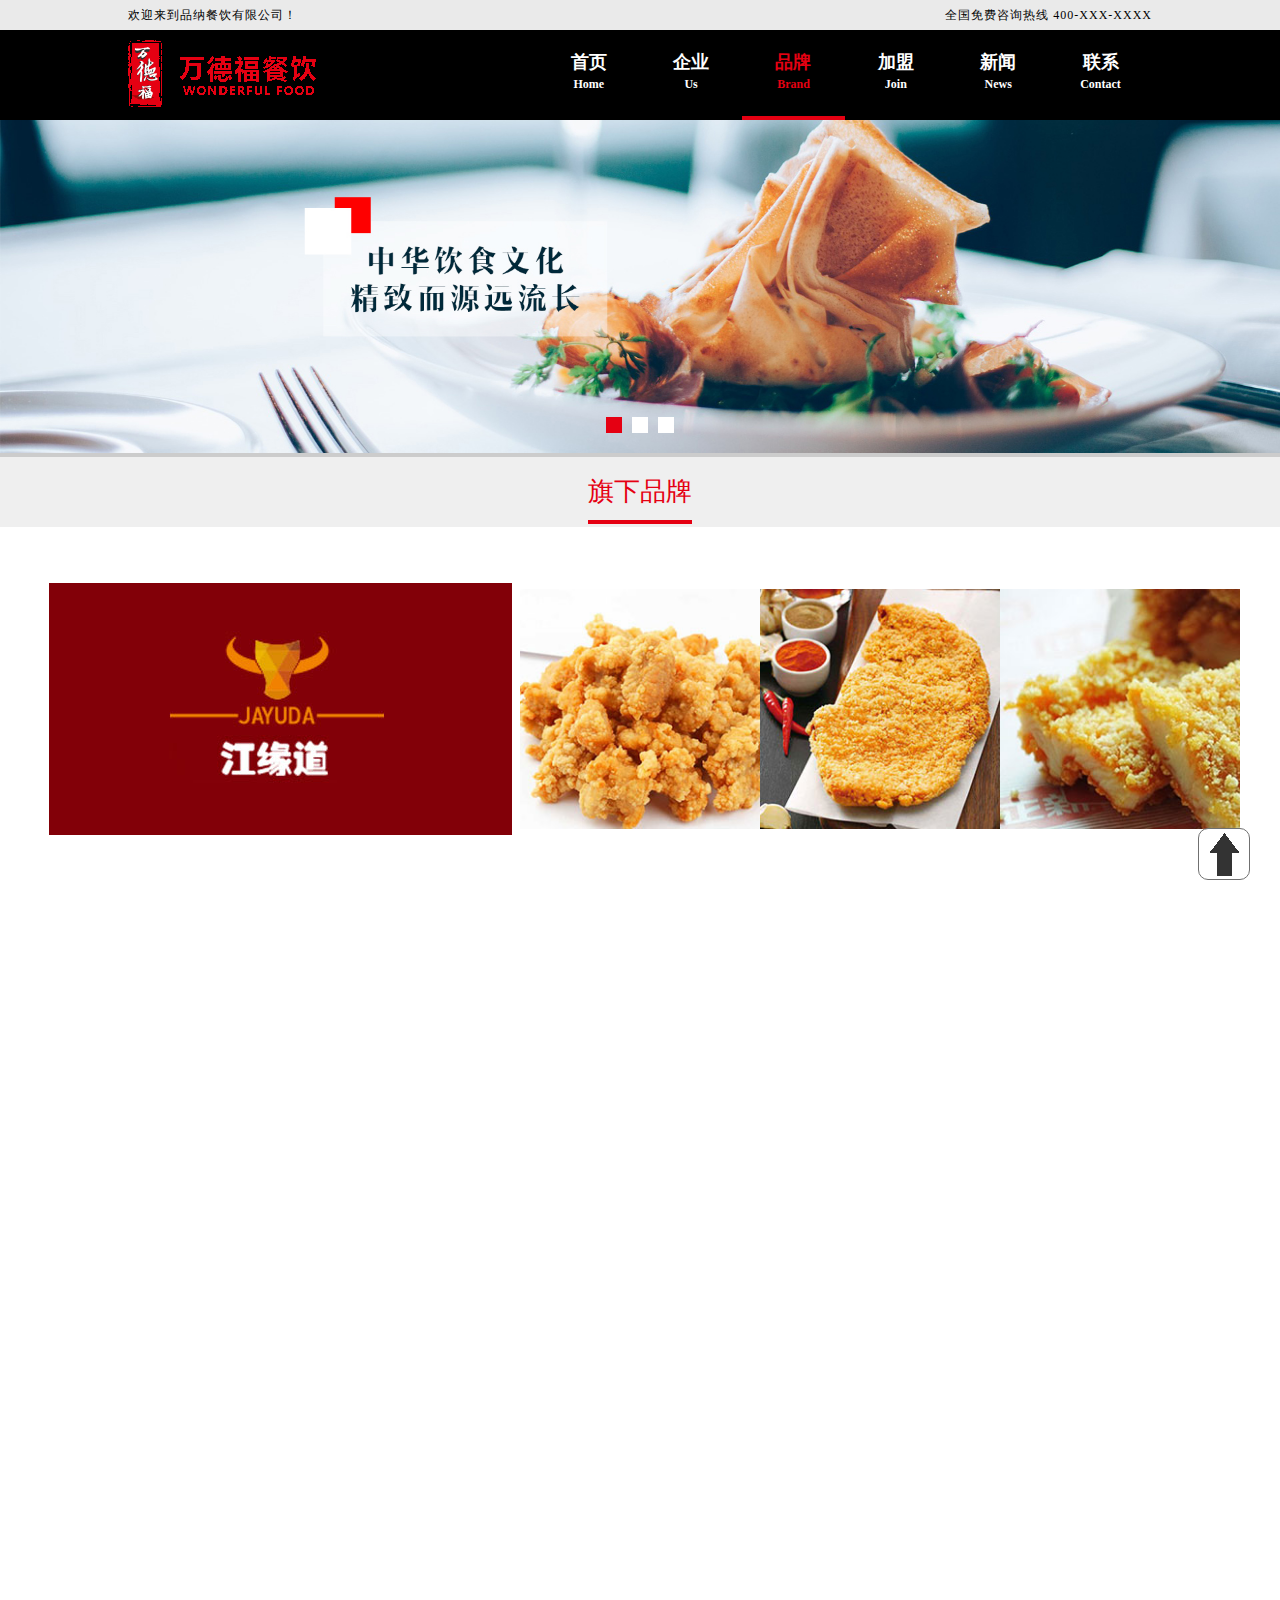
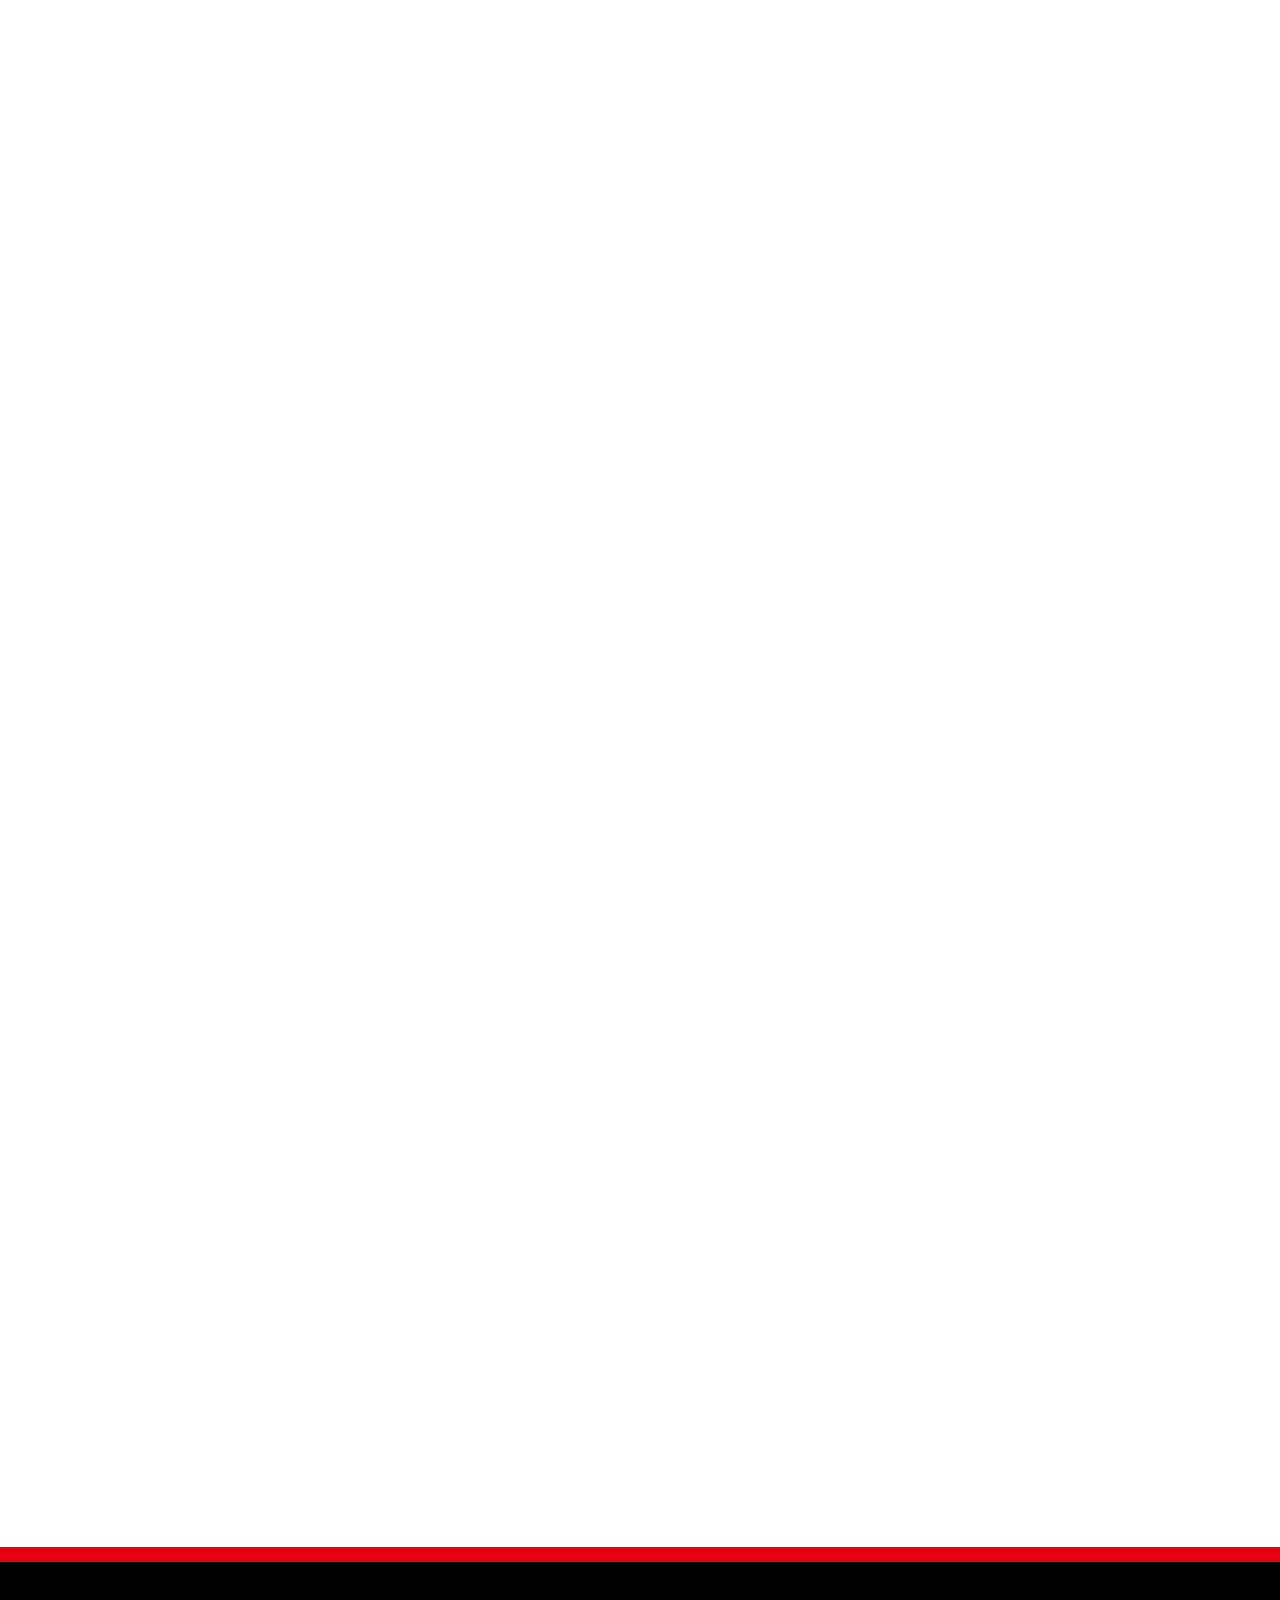
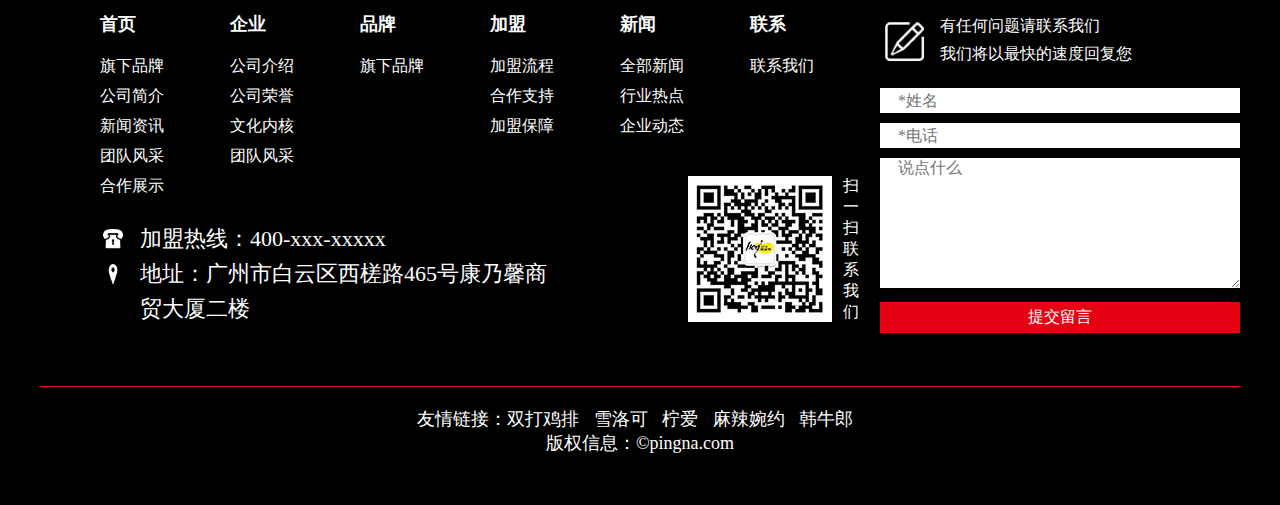
==== commit df6d8fd0: "Signed-off-by: Amy <Amy3163.qq.com>" ====
--- a/brand.html
+++ b/brand.html
@@ -304,6 +304,7 @@
                     </dl>
                     <dl>
                         <dt>品牌</dt>
+                        <dd><a href="">旗下品牌</a></dd>
                     </dl>
                     <dl>
                         <dt>加盟</dt>
@@ -313,11 +314,13 @@
                     </dl>
                     <dl>
                         <dt>新闻</dt>
+                        <dd><a href="">全部新闻</a></dd>
                         <dd><a href="">行业热点</a></dd>
                         <dd><a href="">企业动态</a></dd>
                     </dl>
                     <dl>
                         <dt>联系</dt>
+                        <dd><a href="">联系我们</a></dd>                        
                     </dl>
                 </div>
                 <div class="footer_contact_info">
@@ -362,21 +365,7 @@
     </footer>
     <a href="javascript:scroll(0,0)" class="go_top"></a>
     <script>
-        swiperBanner();
-        var scrTop,screenHeight,height = null;
-        $(window).scroll(function(event) {            
-            scrTop = document.documentElement.scrollTop || window.pageYOffset || document.body.scrollTop;
-            screenHeight = window.innerHeight || document.documentElement.clientHeight || document.body.clientHeight;
-            height = scrTop + screenHeight;
-            $('.brand_list_animate_left,.brand_list_animate_right').each(function(index) {
-                if ($(this).offset().top <= height - 150) {
-                    $(this).addClass('show');
-                }else {
-                    $(this).removeClass('show');
-                }
-            });
-        }).trigger('scroll');
-
+        swiperBanner();        
     </script>
 </body>
 </html>--- a/css/base.css
+++ b/css/base.css
@@ -976,8 +976,7 @@
 }
 .contat_list li {
     width: 100%;
-    height: 300px;
-    background-color: #f8f7f7;
+    height: 300px;    
     margin-bottom: 20px;
 }
 .contat_list li:last-child {
@@ -991,6 +990,7 @@
 .contat_list_txt_container {
     width: 40%;
     height: 100%;  
+    background-color: #f8f7f7;
 }
 .contat_list_txt {
     padding: 20% 5% 0 5%;
@@ -1077,9 +1077,9 @@
     -webkit-transform: translateX(-500px) translateZ(0);
     -o-transform: translateX(-500px) translateZ(0);
     opacity: 0;
-    transition: transform 1s;
-    -webkit-transition: transform 1s;
-    -o-transition: transform 1s;
+    transition: all 1s;
+    -webkit-transition: all 1s;
+    -o-transition: all 1s;
 }
 .brand_list_animate_right {
     transform: translateX(500px) translateZ(0);
@@ -1088,9 +1088,9 @@
     -webkit-transform: translateX(500px) translateZ(0);
     -o-transform: translateX(500px) translateZ(0);
     opacity: 0;
-    transition: transform 1s;
-    -webkit-transition: transform 1s;
-    -o-transition: transform 1s;
+    transition: all 1s;
+    -webkit-transition: all 1s;
+    -o-transition: all 1s;
 }
 .show {
     transform: translateX(0) translateZ(0);
@@ -1152,6 +1152,9 @@
 .brand_list_dl dd img,.brand_list_dl_cover img,.brand_list_dl dt img {
     vertical-align: middle;
 }
+.brand_list_dl_cover img {
+    max-width: 20%;
+}
 .brand_list_dl_cover {
     position: absolute;
     top: 0;
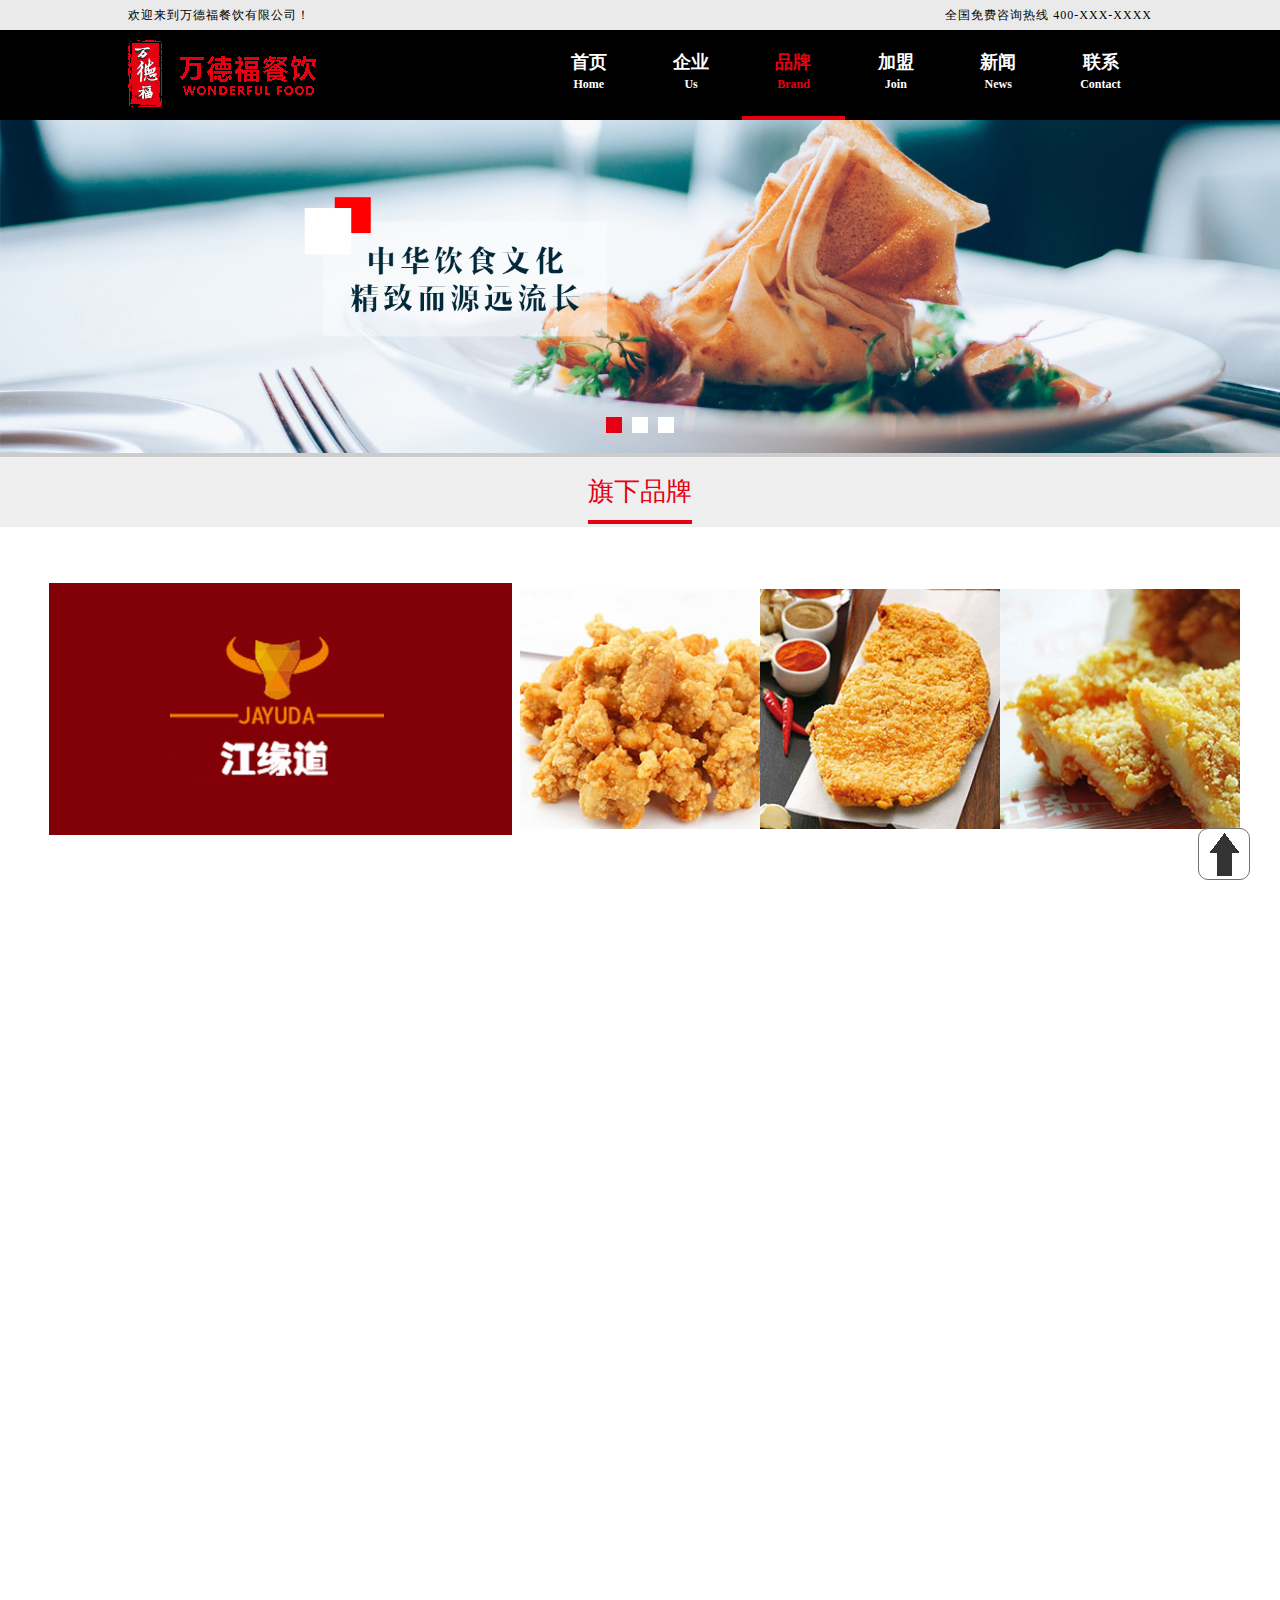
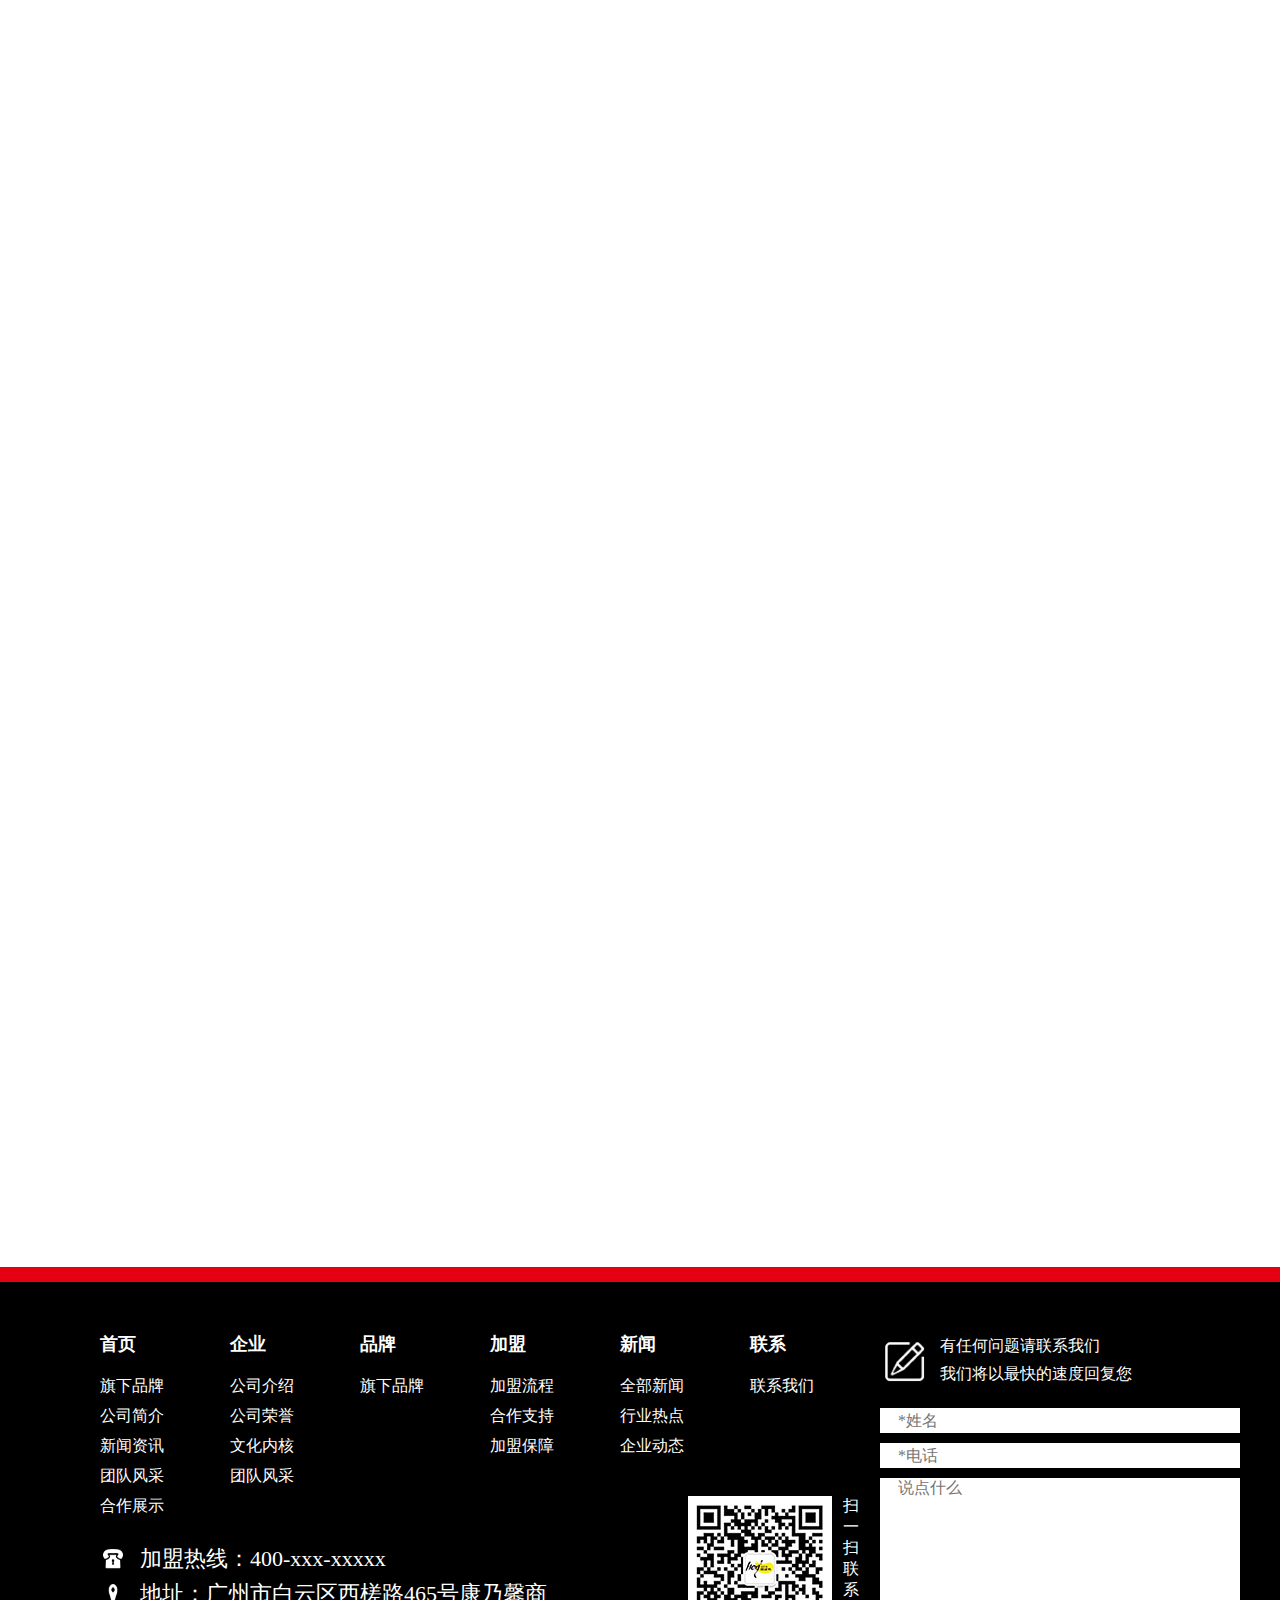
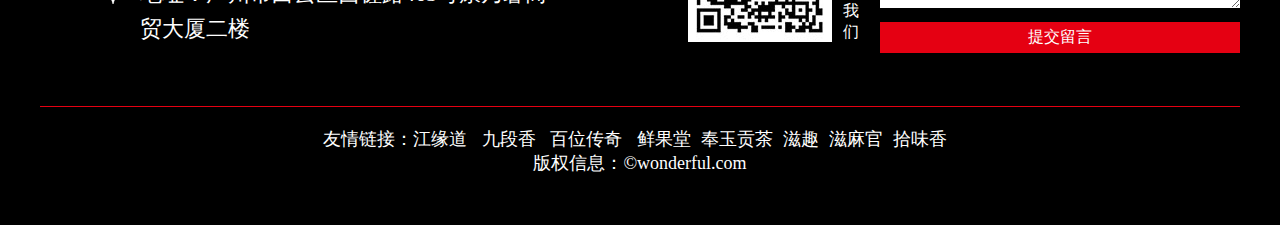
==== commit 0f48112e: "Signed-off-by: Amy <Amy3163.qq.com>footer改动 品牌减少卡诺琳" ====
--- a/brand.html
+++ b/brand.html
@@ -17,7 +17,7 @@
     <header class="head">
         <div class="head_welcome clear">
             <div class="head_welcome_info">
-                <p class="fl">欢迎来到品纳餐饮有限公司！</p>
+                <p class="fl">欢迎来到万德福餐饮有限公司！</p>
                 <p class="fr">全国免费咨询热线  400-XXX-XXXX</p>
             </div>
         </div>
@@ -96,7 +96,7 @@
                     </dd>
                 </dl>
             </li>
-            <li class="brand_list_animate_right">
+           <!--  <li class="brand_list_animate_right">
                 <dl class="brand_list_dl clear">
                     <dt>
                         <a href="">
@@ -118,7 +118,7 @@
                         <img src="images/brand_08.jpg" alt="" />
                     </dd>
                 </dl>
-            </li>
+            </li> -->
             <li class="brand_list_animate_left">
                 <dl class="brand_list_dl clear">
                     <dt>
@@ -359,8 +359,8 @@
             </div>
         </div>
         <address class="index_brand footer_address">
-            友情链接：<a href="">双打鸡排</a>  <a href="">雪洛可</a> <a href="">柠爱</a>  <a href="">麻辣婉约</a> <a href="">韩牛郎</a><br>
-            版权信息：&copy;pingna.com
+            友情链接：<a href="">江缘道</a> <a href="">九段香</a>  <a href="">百位传奇</a> <a href="">鲜果堂</a><a href="">奉玉贡茶</a><a href="">滋趣</a><a href="">滋麻官</a><a href="">拾味香</a><br>
+            版权信息：&copy;wonderful.com
         </address>
     </footer>
     <a href="javascript:scroll(0,0)" class="go_top"></a>
--- a/css/base.css
+++ b/css/base.css
@@ -454,6 +454,7 @@
     margin: 0 1% 20px 1%;
     box-shadow: 1px 1px 5px #ccc;
     background-color: white;
+    height: 173px;
 }
 
 
@@ -469,7 +470,7 @@
 }
 .index_news_list_txt {
     width: 60%;
-    padding: 10px 5%;
+    padding: 1% 5%;
 }
 .index_news_list_txt_header {
     font-size: 20px;
@@ -495,9 +496,12 @@
     background-color: #cccccc;
 }
 .index_news_list_txt_info {
-    /*font-size: 12px;*/
     text-indent: 32px;
     line-height: 30px;
+    height: 120px;
+    overflow:hidden;
+    text-overflow: ellipsis;
+    width: 100%;
 }
 .index_news_list_txt_span_hover {
     -webkit-animation: span_progress .8s both;
@@ -1246,7 +1250,7 @@
 	font-size: 18px;
 }
 .footer_address a:hover {
-	color:  #0257a7;
+	color:  #e50012;
 
 }
 
@@ -1263,7 +1267,6 @@
 	height: 50px;
 	background-image: url(../images/footer04.png);
 }
-
 .footer_right form {
 	width: 100%;
 }
--- a/css/phone.css
+++ b/css/phone.css
@@ -49,11 +49,17 @@
 		height: 150px;
 	}
 	.index_news_list_img {
-		margin-top: 50px;
+		margin-top: 40px;
+	}
+	.index_news_list li {
+		height: 180px;
 	}
 	.index_news_list_txt_info {
 		line-height: 25px;
-	}
+		height: 125px;
+
+	}
+
 	.index_cooperation_list .swiper-slide {
 	    height: 190px;
 	}
@@ -181,6 +187,7 @@
 		width: 100%;
 		margin: 0 0 20px 0;
 		float: none;
+
 	}
 	.index_news_list_img {
 		margin-top: 20px;
@@ -304,7 +311,6 @@
 	}
 	.index_brand_list_txt p {
 		margin: 100px 0 10px 0;
-		/*font-size: 30px;*/
 	}
 	.index_company_img {
 		height: 350px;
@@ -316,6 +322,9 @@
 		margin: 0;
 		width: 100%;
 		text-align: center;
+	}
+	.index_news_list li {
+		height: auto;
 	}
 	.index_news_list_txt {
 		width: 90%;
